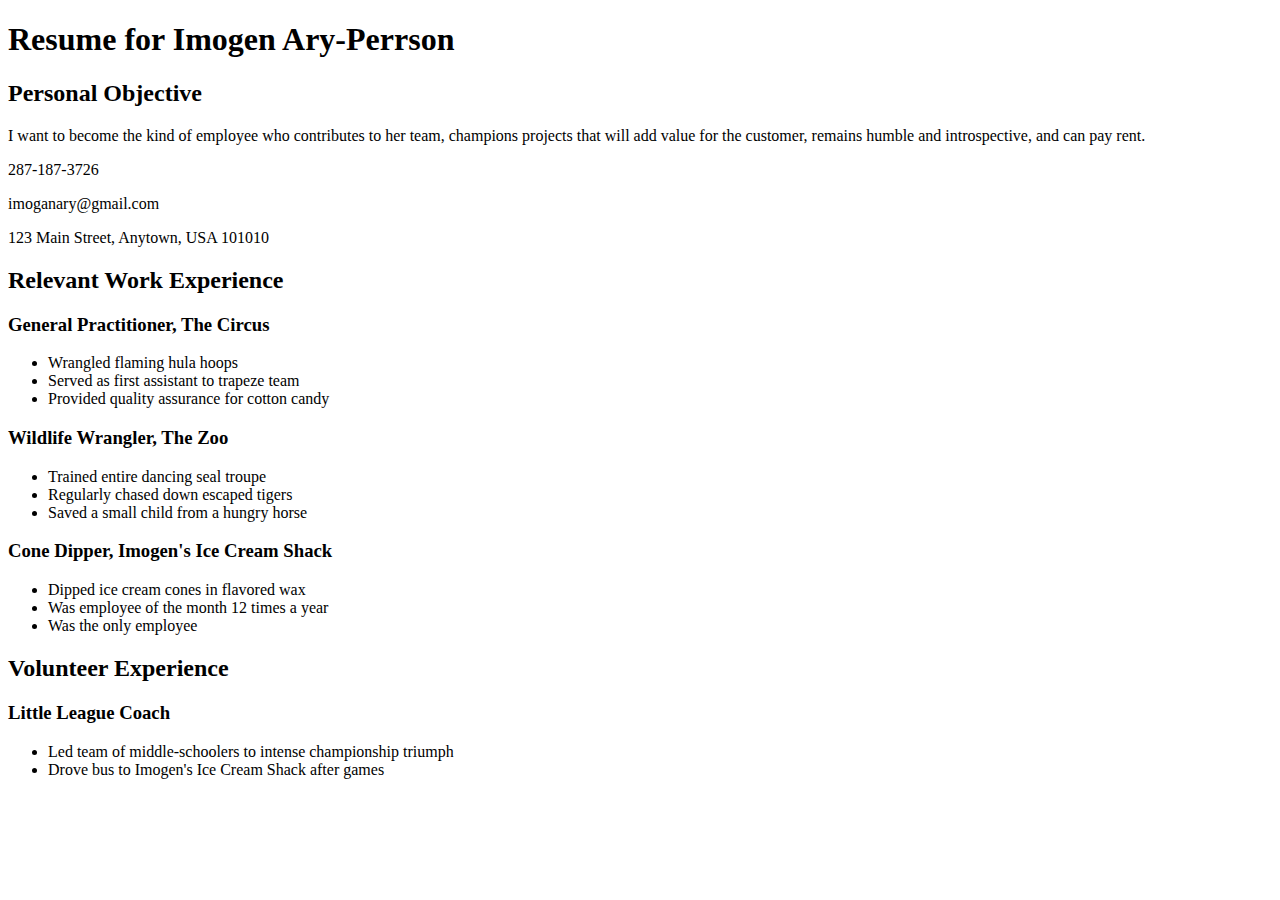
==== css/css-demo/index.html @ b4881526 "link style sheets added to resume" ====
<!DOCTYPE html>
<html>
<head>
  <title>Resume</title>
  <!-- We're using Google Fonts, which you can also do on your sites, but you don't need to know how for any assessments in this unit. -->
  <link href='https://fonts.googleapis.com/css?family=Dancing+Script' rel='stylesheet' type='text/css'>
  <link rel="stylesheet" href="styles/elegant-styles.css" type="text/css"> 
  <link rel="stylesheet" href="styles/fixed-contact.css" type="text/css">
</head>
<body>
  <h1 id="resume-title">Resume for Imogen Ary-Perrson</h1>
  <section id="personal-objective">
    <h2>Personal Objective</h2>
    <p>I want to become the kind of employee who contributes to her team, champions projects that will add value for the customer, remains humble and introspective, and can pay rent.</p>
  </section>
  <section id="contact-info">
    <p>287-187-3726</p>
    <p>imoganary@gmail.com</p>
    <p>123 Main Street, Anytown, USA 101010</p>
  </section>

  <section id="work-experience">
    <h2 class="experience-category">Relevant Work Experience</h2>
    <section class="job">
      <h3>General Practitioner, The Circus</h3>
      <ul>
        <li>Wrangled flaming hula hoops</li>
        <li>Served as first assistant to trapeze team</li>
        <li class="featured">Provided quality assurance for cotton candy</li>
      </ul>
    </section>
    <section class="job">
      <h3>Wildlife Wrangler, The Zoo</h3>
      <ul>
        <li>Trained entire dancing seal troupe</li>
        <li>Regularly chased down escaped tigers</li>
        <li class="featured">Saved a small child from a hungry horse</li>
      </ul>
    </section>
    <section class="job">
      <h3>Cone Dipper, Imogen's Ice Cream Shack</h3>
      <ul>
        <li>Dipped ice cream cones in flavored wax</li>
        <li class="featured">Was employee of the month 12 times a year</li>
        <li>Was the only employee</li>
      </ul>
    </section>
  </section>

  <section id="volunteer-experience">
    <h2 class="experience-category">Volunteer Experience</h1>
    <section class="volunteer-gig">
      <h3>Little League Coach</h3>
      <ul>
        <li>Led team of middle-schoolers to intense championship triumph</li>
        <li>Drove bus to Imogen's Ice Cream Shack after games</li>
      </ul>
    </section>
  </section>
</body>
</html>
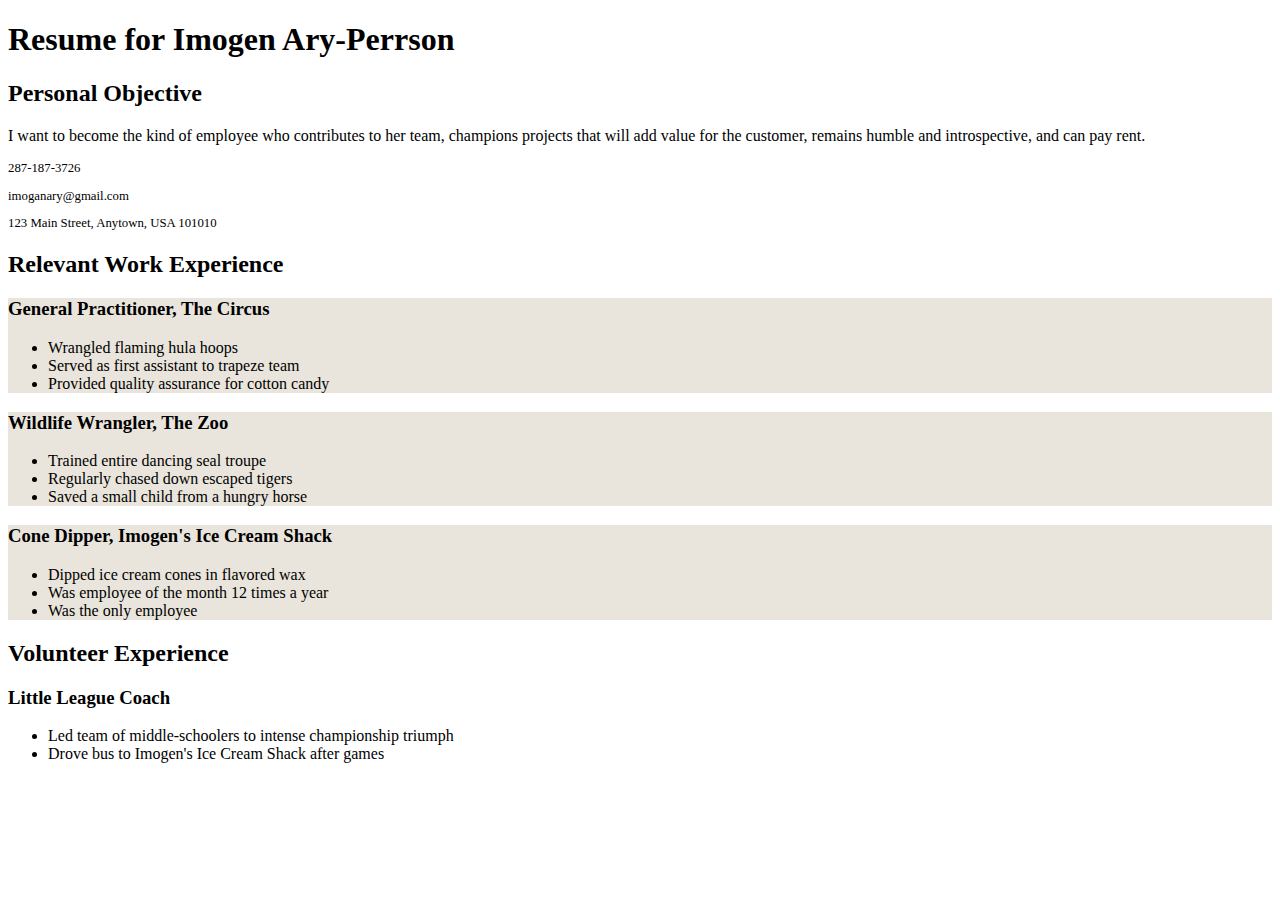
==== commit 43def249: "red hover added to email in resume" ====
--- a/css/css-demo/index.html
+++ b/css/css-demo/index.html
@@ -6,6 +6,7 @@
   <link href='https://fonts.googleapis.com/css?family=Dancing+Script' rel='stylesheet' type='text/css'>
   <link rel="stylesheet" href="styles/elegant-styles.css" type="text/css"> 
   <link rel="stylesheet" href="styles/fixed-contact.css" type="text/css">
+  <link rel="stylesheet" href="practice.css" type="text/css">
 </head>
 <body>
   <h1 id="resume-title">Resume for Imogen Ary-Perrson</h1>
@@ -15,7 +16,7 @@
   </section>
   <section id="contact-info">
     <p>287-187-3726</p>
-    <p>imoganary@gmail.com</p>
+    <p class="email">imoganary@gmail.com</p>
     <p>123 Main Street, Anytown, USA 101010</p>
   </section>
 
--- a/css/css-demo/practice.css
+++ b/css/css-demo/practice.css
@@ -0,0 +1,12 @@
+#contact-info{
+	font-size: .8em;
+}
+.job{
+	background-color: #e9e5dc;
+}
+.ul{
+	font-size: .8em;
+}
+.email:hover {
+	color: red;
+}